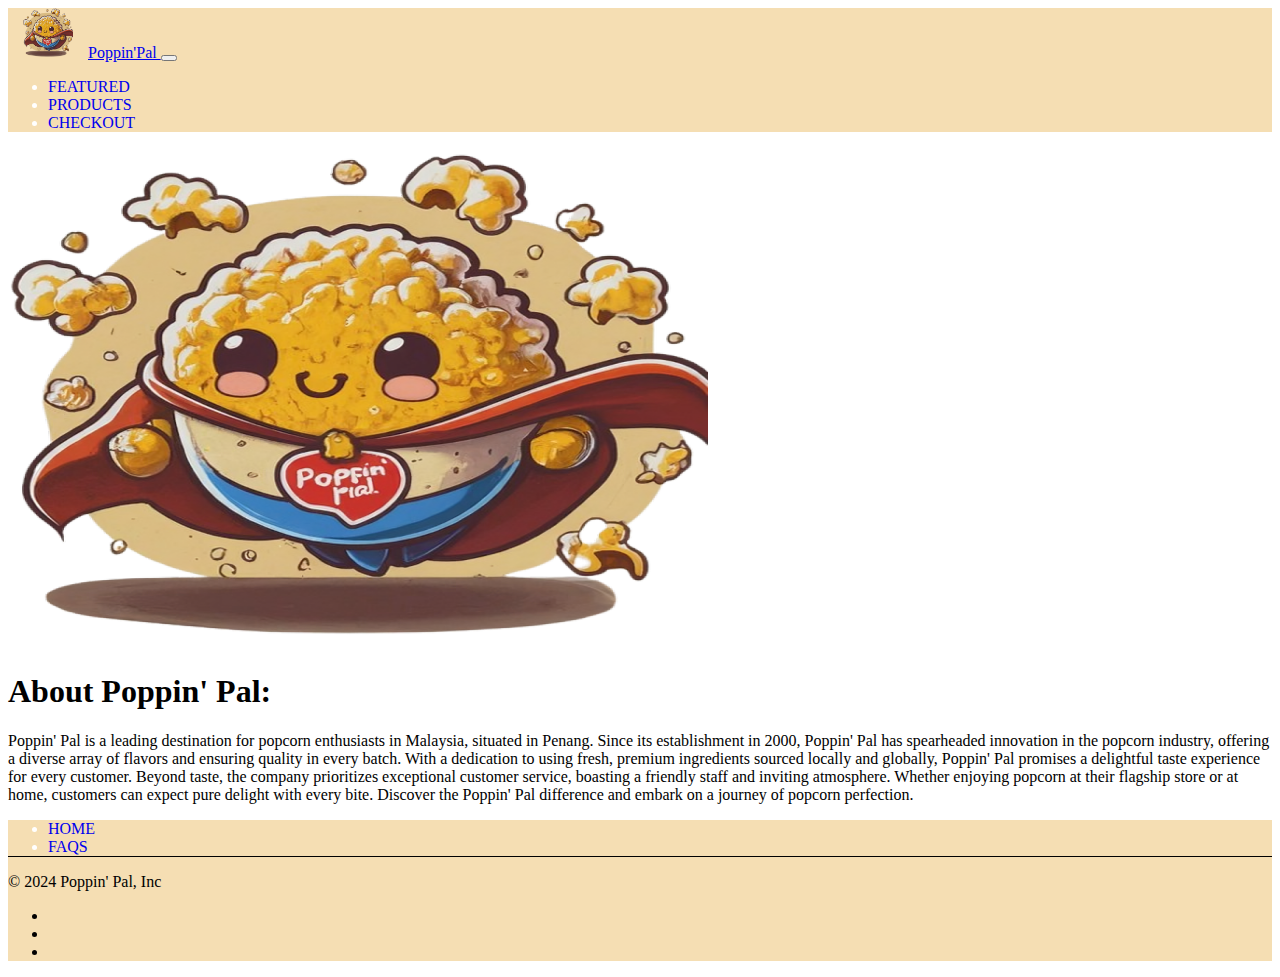
==== about.html @ f09668b2 "Add files via upload" ====
<!DOCTYPE html>
<html lang="en">
<head>
    <meta charset="UTF-8">
    <meta name="viewport" content="width=device-width, initial-scale=1.0">
    <title>About</title>
    <link rel="stylesheet" href="css/nav.css">
    <link rel="stylesheet" href="css/about.css">
    <link rel="stylesheet" href="https://cdnjs.cloudflare.com/ajax/libs/font-awesome/6.5.1/css/all.min.css" integrity="sha512-DTOQO9RWCH3ppGqcWaEA1BIZOC6xxalwEsw9c2QQeAIftl+Vegovlnee1c9QX4TctnWMn13TZye+giMm8e2LwA==" crossorigin="anonymous" referrerpolicy="no-referrer" />
    <link rel="stylesheet" href="https://cdn.jsdelivr.net/npm/bootstrap-icons@1.11.3/font/bootstrap-icons.min.css">
    <link href="https://cdn.jsdelivr.net/npm/bootstrap@5.3.2/dist/css/bootstrap.min.css" rel="stylesheet" integrity="sha384-T3c6CoIi6uLrA9TneNEoa7RxnatzjcDSCmG1MXxSR1GAsXEV/Dwwykc2MPK8M2HN" crossorigin="anonymous">
</head>
<body>
  <section class="head sticky-top" style="font-weight: 500">
    <nav class="navbar navbar-expand-md" style="background-color: wheat;">
      <div class="container-fluid">
        <a href="index.html#home"
          class="nav-link d-flex justify-content-center align-items-center py-2 mb-lg-0" style="margin: right 20px;">
          <img src="image/poppinpal.png" style="width: 50px; margin: 0 15px 0 15px" />Poppin'Pal
        </a>
        <button class="navbar-toggler" type="button" data-bs-toggle="collapse" data-bs-target="#navbarTogglerDemo02"
          aria-controls="navbarTogglerDemo02" aria-expanded="false" aria-label="Toggle navigation">
          <span class="navbar-toggler-icon"></span>
        </button>
        <div class="collapse navbar-collapse" id="navbarTogglerDemo02">
          <ul class="navbar-nav me-auto mb-lg-0">
            <li class="nav-item">
              <a class="nav-link text-black" href="index.html#featured"><span>FEATURED</span></a>
            </li>
            <li class="nav-item">
              <a class="nav-link text-black" href="index.html#price"><span>PRODUCTS</span></a>
            </li>
            <li class="nav-item">
              <a class="nav-link text-black" href="checkout.html"><span>CHECKOUT</span></a>
            </li>
          </ul>
        </div>
      </div>
    </nav>
  </section>
    <div class="container col-xxl-8 px-4 py-5">
        <div class="row flex-lg-row-reverse align-items-center g-5 py-5">
            <div class="col-10 col-sm-8 col-lg-6">
                <img src="image/poppinpal.png" class="d-block mx-lg-auto img-fluid" alt="Bootstrap Themes" width="700" height="500" loading="lazy">
            </div>
          <div class="col-lg-6">
            <h1 class="display-5 fw-bold text-body-emphasis lh-1 mb-3">About Poppin' Pal:</h1>
            <p class="lead">Poppin' Pal is a leading destination for popcorn enthusiasts in Malaysia, situated in Penang.
                Since its establishment in 2000, Poppin' Pal has spearheaded innovation in the popcorn industry, 
                offering a diverse array of flavors and ensuring quality in every batch. With a dedication to using fresh, 
                premium ingredients sourced locally and globally, Poppin' Pal promises a delightful taste experience for every customer. 
                Beyond taste, the company prioritizes exceptional customer service, boasting a friendly staff and inviting atmosphere. 
                Whether enjoying popcorn at their flagship store or at home, customers can expect pure delight with every bite. 
                Discover the Poppin' Pal difference and embark on a journey of popcorn perfection.</p>
            <!-- <div class="d-grid gap-2 d-md-flex justify-content-md-start">
              <button type="button" class="btn btn-primary btn-lg px-4 me-md-2">Primary</button>
              <button type="button" class="btn btn-outline-secondary btn-lg px-4">Default</button>
            </div> -->
          </div>
          
        </div>
      </div>

      <section id="footer">
        <div class="container-fluid" style="background-color: wheat;">
          <footer class="py-3 mt-8">
            <ul class="nav justify-content-center pb-3 mb-3" style="border-bottom: 1px solid black;">
              <li class="nav-item"><a href="index.html" class="nav-link px-2 text-body-secondary"><span>HOME</span></a></li>
              <li class="nav-item"><a href="faqs.html" class="nav-link px-2 text-body-secondary"><span>FAQS</span></a></li>
            </ul>
            <p class="text-center text-body-secondary">© 2024 Poppin' Pal, Inc</p>
            <ul class="nav text-center justify-content-end list-unstyled d-flex">
              <li class="ms-3"><a class="text-body-secondary" href="#"><i class="fab fa-facebook fa-2xl"></i></a></li>
              <li class="ms-3"><a class="text-body-secondary" href="#"><i class="fa-brands fa-x-twitter fa-2xl"></i></a>
              </li>
              <li class="ms-3"><a class="text-body-secondary" href="#"><i class="fab fa-instagram fa-2xl"></i></a></li>
            </ul>
          </footer>
        </div>
      </section>
</body>
</html>
---- css/nav.css ----
.nav-item {
    border-radius: 4px;
    border: none;
    color: #FFFFFF;
    text-transform: uppercase;
    transition: all 0.4s;
    cursor: pointer;
  }
  .nav-item span,#cartdisplay {
    cursor: pointer;
    display: inline-block;
    position: relative;
    transition: 0.4s;
  }
  .nav-item span:after {
    content: '\00bb';
    position: absolute;
    opacity: 0;
    top: 0;
    right: -20px;
    transition: 0.5s;
  }
  .nav-item:hover span {
    padding-right: 25px;
  }
  .nav-item:hover span:after {
    opacity: 1;
    right: 0;
  }
  .nav-item #cartdisplay:after {
    content: '\00bb';
    position: absolute;
    opacity: 0;
    top: 0;
    right: -20px;
    transition: 0.5s;
  }
  .nav-item:hover #cartdisplay {
    padding-right: 25px;
  }
  .nav-item:hover #cartdisplay:after {
    opacity: 1;
    right: 0;
  }
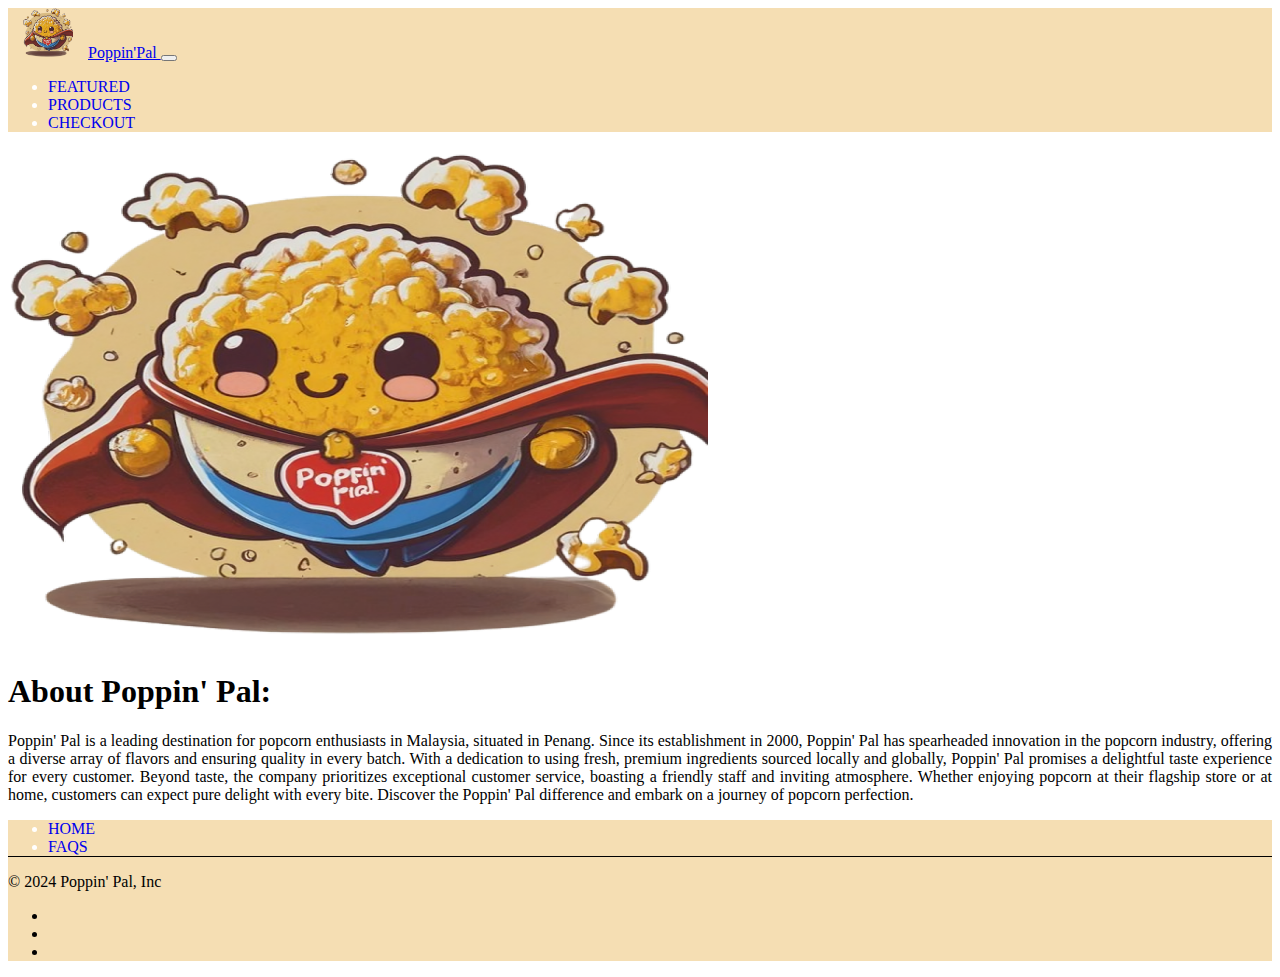
==== commit e45b121a: "Update about.html" ====
--- a/about.html
+++ b/about.html
@@ -45,7 +45,7 @@
             </div>
           <div class="col-lg-6">
             <h1 class="display-5 fw-bold text-body-emphasis lh-1 mb-3">About Poppin' Pal:</h1>
-            <p class="lead">Poppin' Pal is a leading destination for popcorn enthusiasts in Malaysia, situated in Penang.
+            <p class="lead" style="text-align: justify;">Poppin' Pal is a leading destination for popcorn enthusiasts in Malaysia, situated in Penang.
                 Since its establishment in 2000, Poppin' Pal has spearheaded innovation in the popcorn industry, 
                 offering a diverse array of flavors and ensuring quality in every batch. With a dedication to using fresh, 
                 premium ingredients sourced locally and globally, Poppin' Pal promises a delightful taste experience for every customer. 
@@ -79,4 +79,4 @@
         </div>
       </section>
 </body>
-</html>+</html>
